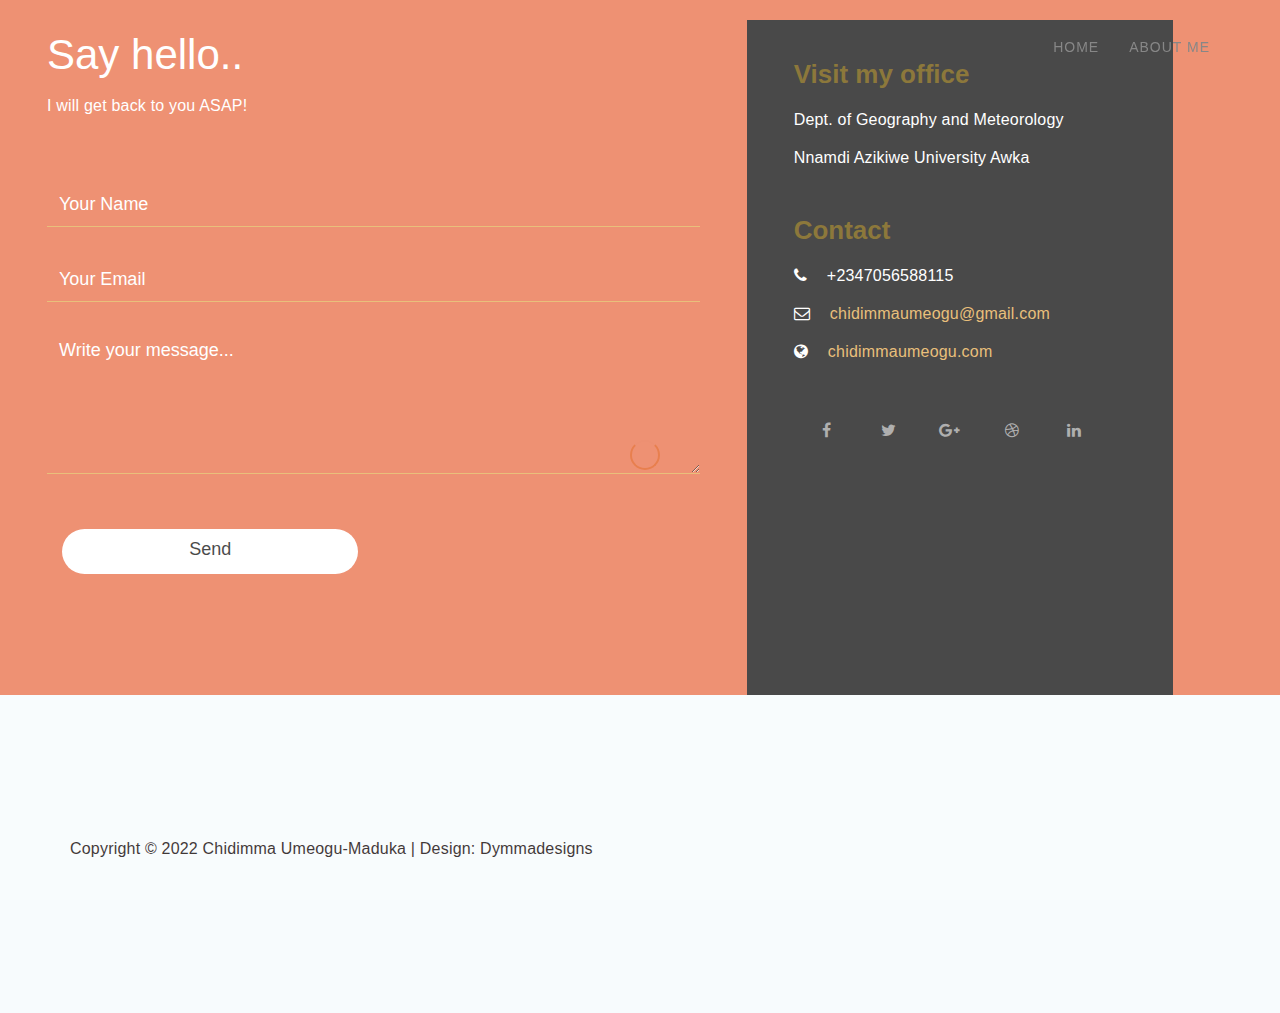
==== contact.html @ 675e0dfb "first commit" ====
<!DOCTYPE html>
<html lang="en">
<head>

<meta charset="UTF-8">
<meta http-equiv="X-UA-Compatible" content="IE=Edge">
<meta name="description" content="">
<meta name="keywords" content="">
<meta name="author" content="templatemo">
<meta name="viewport" content="width=device-width, initial-scale=1, maximum-scale=1">

<title>Chidimma Umeogu</title>
<!--
Stimulus Template
http://www.templatemo.com/tm-498-stimulus
-->
<link rel="stylesheet" href="css/bootstrap.min.css">
<link rel="stylesheet" href="css/animate.css">
<link rel="stylesheet" href="css/font-awesome.min.css">
<link rel="stylesheet" href="css/style.css">
<link rel="stylesheet" href="css/owl.css">

<link href="https://fonts.googleapis.com/css?family=Source+Sans+Pro:300,400,700" rel="stylesheet">

</head>
<body data-spy="scroll" data-target=".navbar-collapse" data-offset="50">


<!-- PRE LOADER -->

<div class="preloader">
     <div class="spinner">
          <span class="spinner-rotate"></span>
     </div>
</div>


<!-- Navigation Section -->

<div class="navbar navbar-fixed-top custom-navbar" role="navigation">
     <div class="container">

          <!-- navbar header -->
          <div class="navbar-header">
               <button class="navbar-toggle" data-toggle="collapse" data-target=".navbar-collapse">
                    <span class="icon icon-bar"></span>
                    <span class="icon icon-bar"></span>
                    <span class="icon icon-bar"></span>
               </button>          
          </div>

          <div class="collapse navbar-collapse">
               <ul class="nav navbar-nav navbar-right">
                    <li><a href="index.html" class="external">Home</a></li>
                    <li><a href="about.html" class="external">About Me</a></li>                
               </ul>
          </div>

     </div>
</div>


<!-- Contact Section -->

<section id="contact" class="parallax-section">
     <div class="container">
          <div class="row">

               <div class="col-md-7 col-sm-10">
                    <div class="contact-form">
                         <div class="wow fadeInUp section-title" data-wow-delay="0.2s">
                              <h1 class="color-white">Say hello..</h1>
                              <p class="color-white">I will get back to you ASAP!</p>
                         </div>

                         <div id="contact-form">
                              <form action="#template-mo" method="post">
                                   <div class="wow fadeInUp" data-wow-delay="1s">
                                        <input name="fullname" type="text" class="form-control" id="fullname" placeholder="Your Name">
                                   </div>
                                   <div class="wow fadeInUp" data-wow-delay="1.2s">
                                        <input name="email" type="email" class="form-control" id="email" placeholder="Your Email">
                                   </div>
                                   <div class="wow fadeInUp" data-wow-delay="1.4s">
                                        <textarea name="message" rows="5" class="form-control" id="message" placeholder="Write your message..."></textarea>
                                   </div>
                                   <div class="wow fadeInUp col-md-6 col-sm-8" data-wow-delay="1.6s">
                                        <input name="submit" type="submit" class="form-control" id="submit" value="Send">
                                   </div>
                              </form>
                         </div>

                    </div>
               </div>
               
               <br>
               <div class="bg-dark col-md-4 col-sm-7">
                    <div class="contact-thumb">
                         <div class="wow fadeInUp contact-info" data-wow-delay="0.6s">
                              <h3 class="color-yellow"><b>Visit my office</b></h3>
                              <p class="color-white">Dept. of Geography and Meteorology</p>
                              <p class="color-white">Nnamdi Azikiwe University Awka</p>
                         </div>
                        
                         <div class="wow fadeInUp contact-info" data-wow-delay="0.8s">
                              <h3 class="color-yellow"><b>Contact</b></h3>
                              <p class="color-white"><i class="fa fa-phone"></i>+2347056588115</p>
                              <p class="color-white"><i class="fa fa-envelope-o"></i><a href="mailto:chidimmaumeogu@gmail.com">chidimmaumeogu@gmail.com</a></p>
                              <p class="color-white"><i class="fa fa-globe"></i><a href="#">chidimmaumeogu.com</a></p>
                         </div>
                         <ul class="wow fadeInUp social-icon" data-wow-delay="2s">
                              <li><a href="#" class="fa fa-facebook"></a></li>
                              <li><a href="https://twitter.com/chidimmaumeogu" class="fa fa-twitter"></a></li>
                              <li><a href="#" class="fa fa-google-plus"></a></li>
                              <li><a href="https://www.chidimmaumeogu.com/" class="fa fa-dribbble"></a></li>
                              <li><a href="https://www.linkedin.com/in/chidimmaumeogu/" class="fa fa-linkedin"></a></li>
                         </ul>

                    </div>
               </div>

          </div>
     </div>
</section>


<!-- Footer Section -->

<footer>
	<div class="container">
		<div class="row">

               <div class="col-md-12 col-sm-12">
                    <div class="wow fadeInUp footer-copyright" data-wow-delay="1.8s">
                         <p>Copyright &copy; 2022 Chidimma Umeogu-Maduka
                    
                    | Design: Dymmadesigns
                    </div>
				
               </div>
			
		</div>
	</div>
</footer>

<!-- SCRIPTS -->

<script src="js/jquery.js"></script>
<script src="js/bootstrap.min.js"></script>
<script src="js/jquery.parallax.js"></script>
<script src="js/smoothscroll.js"></script>
<script src="js/wow.min.js"></script>
<script src="js/custom.js"></script>

</body>
</html>
---- css/style.css ----
/*

Stimulus Template

http://www.templatemo.com/tm-498-stimulus

*/
/* background color #011925 #ffffff #f7fbfd*/

body {
	background: #f7fbfd;
    font-family: Verdana, Geneva, Tahoma, sans-serif;
    font-style: normal;
	  font-weight: 300;
    overflow-x: hidden;
}

html,body {
  width: 100%;
  height: 100%;
}


/*---------------------------------------
    Typography              
-----------------------------------------*/

h1,h2,h3,h4,h5,h6 {
  font-style: normal;
  font-weight: 300;
}

h1,h2,h3 {
  font-weight: 300;
}

h1 {
  font-size: 42px;
  padding-bottom: 14px;
  margin-bottom: 0px;
}

h2 {
  font-size: 33px;
  line-height: 52px;
  margin-top: 0px;
  color: #6c5204;
}

h3 {
  font-size: 26px;
  line-height: 32px;
  padding-bottom: 6px;
  color: rgb(84, 2, 2);
}

h4 {
  color: #999;
  font-size: 12px;
  font-weight: normal;
  letter-spacing: 2px;
  text-transform: uppercase;
  padding-top: 6px;
}

h5 {
  color: #666666;
}

strong {
  color: #232B2B;
  font-weight: normal;
}

p {
    color: rgb(11, 0, 0);
    font-size: 16px;
    font-weight: 300;
    line-height: 28px;
    letter-spacing: 0.2px;
    text-align: justify;
    
  }

.section-btn {
  background-color: transparent;
  border: 3px solid #232B2B;
  border-radius: 100px;
  color: #232B2B;
  font-size: 13px;
  font-weight: bold;
  letter-spacing: 1.6px;
  padding: 12px 36px;
  margin-top: 42px;
  transition: all 0.4s ease-in-out;
  text-transform: uppercase;
}

.section-btn:hover {
  background: #E3AE57;
  border-color: transparent;
  color: #ffffff;
}

.btn-success:focus {
  background-color: #000;
  border-color: transparent;
}

.parallax-section {
  background-attachment: fixed !important;
  background-size: cover !important;
}

.section-title {
  position: relative;
  padding-bottom: 22px;
}

#about,
#service,
#experience,
#education,
#quote,
#contact {
  position: relative;
}

#home .container,
#about .container, 
#experience .container,
#service .container,
#education .container,
#quote .container,
#contact .container {
  width: 100%;
  padding: 70;
  margin: 0;
}

#experience .experience-thumb,
#education .education-thumb  {
  padding: 22px 42px 42px 42px;
}

#service,
#quotes,
footer {
  text-align: center;
}

#experience,
#education {
  background: #f7fbfd;
}
#quote {
background: #f7fbfd;
}
.background-image {
    background-position: 50% 50% !important;
    background-size: cover !important;
    width: 100%;
    height: 100%;
    min-height: 75vh;
    position: absolute;
    top: 0;
    right: 0;
    bottom: 0;
    left: 0;
}

.color-white {
  color: #ffffff;
}
.color-ash {
  color: #1e1e1e;
}
.color-yellow {
  color: #6c5204;
}

.bg-yellow {
  background: #E3AE57;
}

.bg-white {
  background: #ffffff;
}

.bg-dark {
  background: #161616;
}

.bg-orange{
  background: #E9724C;
}


/*---------------------------------------
    General               
-----------------------------------------*/

html{
  -webkit-font-smoothing: antialiased;
}

a {
  color: #E3AE57;
  -webkit-transition: 0.5s;
  -o-transition: 0.5s;
  transition: 0.5s;
  text-decoration: none !important;
}
a:hover, a:active, a:focus {
  color: #E3AE57;
  outline: none;
}

* {
  -webkit-box-sizing: border-box;
  -moz-box-sizing: border-box;
  box-sizing: border-box;
}

*:before,
*:after {
  -webkit-box-sizing: border-box;
  -moz-box-sizing: border-box;
  box-sizing: border-box;
}



/*---------------------------------------
    Preloader section              
-----------------------------------------*/

.preloader {
  position: fixed;
  top: 0;
  left: 0;
  width: 100%;
  height: 100%;
  z-index: 99999;
  display: flex;
  flex-flow: row nowrap;
  justify-content: center;
  align-items: center;
  background: none repeat scroll 0 0 #ffffff;
}

.spinner {
  border: 1px solid transparent;
  border-radius: 5px;
  position: relative;
}

.spinner:before {
  content: '';
  box-sizing: border-box;
  position: absolute;
  top: 50%;
  left: 50%;
  width: 30px;
  height: 30px;
  margin-top: -10px;
  margin-left: -10px;
  border-radius: 50%;
  border: 2px solid #E3AE57;
  border-top-color: #f9f9f9;
  animation: spinner .6s linear infinite;
}

@-webkit-@keyframes spinner {
  to {transform: rotate(360deg);}
}

@keyframes spinner {
  to {transform: rotate(360deg);}
}



/*---------------------------------------
    Navigation section              
-----------------------------------------*/

.custom-navbar {
    margin-bottom: 0;
    background-color: #ffffff;
}

.custom-navbar .navbar-brand {
    color: #333;
	text-shadow: 1px 1px #fff;
    font-weight: bold;
    font-size: 24px;
    line-height: 35px;
    letter-spacing: 1px;
}

.custom-navbar .nav li a {
    color: #666;
    font-size: 14px;
    font-weight: 400;
    letter-spacing: 1px;
    text-transform: uppercase;
    line-height: 40px;
    transition: all 0.4s ease-in-out;
}

.custom-navbar .nav li a:hover {
    background: transparent;
    color: #E3AE57;
}

.custom-navbar .navbar-nav > li > a:hover,
.custom-navbar .navbar-nav > li > a:focus {
  background-color: transparent;
}

.custom-navbar .nav li.active > a {
    background-color: transparent;
    color: #E3AE57;
}

.custom-navbar .navbar-toggle {
    border: none;
    padding-top: 10px;
}

.custom-navbar .navbar-toggle {
    background-color: transparent;
}

.custom-navbar .navbar-toggle .icon-bar {
    background: #E3AE57;
    border-color: transparent;
}

@media(min-width:768px) {
    .custom-navbar {
        padding: 12px 0;
        border-bottom: 0;
        background: 0 0; 
    }
    .custom-navbar.top-nav-collapse {
        background: #ffffff;
        box-shadow: 0px 2px 8px 0px rgba(50, 50, 50, 0.08);
        padding: 0;
    }

}



/*---------------------------------------
    Home section              
-----------------------------------------*/

#home h1 {
  padding-bottom: 18px;
}

#home .col-md-6 {
  background: #f7fbfd;
/* light purple color: #fcdbef; */
  padding-right: 0;
  padding-left: 0;
}

#home .home-img-new {
  background: url('../images/home-img-new.jpg') no-repeat;
  background-size: cover;
  background-position: 50% 50%;
  width: 80%;
  height: 100vh;
}

#home .home-thumb {
  display: -webkit-box;
  display: -webkit-flex;
  display: -ms-flexbox;
  display: flex;
  -webkit-box-align: center;
  -webkit-align-items: center;
  -ms-flex-align: center;
  align-items: center;
  height: 100vh;
  padding: 0 45px 0 45px;
}



/*---------------------------------------
   About section              
-----------------------------------------*/

#about .about-img-new {
    background-color: #f7fbfd;
    height: 110px;
    width: 100%;
}
#about .col-md-6 {
  background: #f7fbfd;
/* light blue color: #c3eafd; */
  padding-right: 0;
  padding-left: 0;
}
#about .about-thumb,
#about .skill-thumb {
  padding: 25px 32px 32px 32px;
}

#about .progress {
  background: #f7cbcb;
  border-radius: 0px;
  box-shadow: none;
  height: 10px;
}

#about .progress-bar-primary {
  background: #232B2B;
}

#about strong,
#about span {
  font-weight: bold;
  display: inline-block;
  padding-bottom: 45px;
}



/*---------------------------------------
    Service section              
-----------------------------------------*/

#service {
  background: #000e03;
  
}

#service p {
  font-size: 18px;
  line-height: 30px;
}

#service .service-thumb {
  padding: 52px 22px 52px 22px;
}

#service .service-thumb .fa {
  font-size: 42px;
  padding-bottom: 22px;
}



/*---------------------------------------
    Experience section              
-----------------------------------------*/

#experience .media-heading {
  margin-bottom: 0px;
}

#experience .media .fa {
  font-size: 42px;
  margin-right: 14px;
}

#experience small {
  color: #633;
  font-weight: bold;
}

/*---------------------------------------
    Education section              
-----------------------------------------*/

#education {
  background: #f7fbfd;
}

#education .media-heading {
  margin-bottom: 0px;
}

#education .media .fa {
  font-size: 42px;
  margin-right: 14px;
}

#education small {
  color: #886D1E;
  font-weight: bold;
}


/*---------------------------------------
   Quotes section              
-----------------------------------------*/

#quotes {
    background-repeat: no-repeat;
    background-size: cover;
    background-color: #042871;
    padding-bottom: 100px;
    padding: 0px 30px 100px 30px;
    
}
#quote .quote-thumb {
  padding: 25px 32px 32px 32px;
}

#quotes .overlay {
    background: #121212;
    width: 100%;
    height: 100%;
    position: absolute;
    top: 0;
    opacity: 0.7;
}

#quotes .fa {
  font-size: 42px;
  margin-top: 32px;
  margin-bottom: 22px;
}

#quotes p {
  padding-top: 32px;
}

#quote .item img {
  border-top-right-radius: 5px;
  border-top-left-radius: 5px;
}

/*---------------------------------------
    Contact section              
-----------------------------------------*/

#contact {
  background: #E9724C;
}

#contact .contact-form,
#contact .contact-thumb {
  padding: 12px 32px 12px 32px;
  min-height: 75vh;
}

#contact .contact-img {
  background: url('../images/contact-img.jpg') no-repeat;
  min-height: 75vh;
}

#contact .contact-info {
  padding-top: 6px;
  padding-bottom: 6px;
}

#contact .form-control::-moz-placeholder{color:#ffffff;opacity:1}
#contact .form-control:-ms-input-placeholder{color:#ffffff}
#contact .form-control::-webkit-input-placeholder{color:#ffffff}

#contact .form-control {
  background: transparent;
  border: none;
  border-bottom: 1px solid #E3AE57;
  border-radius: 0px;
  box-shadow: none;
  color: #ffffff;
  font-size: 18px;
  margin-top: 30px;
  margin-bottom: 25px;
  transition: all 0.4s ease-in-out;
}

#contact .form-control:focus {
  border-bottom-color: #ffffff;
}

#contact input {
  height: 45px;
}

#contact input[type="submit"] {
  background: #ffffff;
  border: 2px solid transparent;
  border-radius: 40px;
  color: #161616;
  padding-bottom: 10px;
}

#contact input[type="submit"]:hover {
  background: transparent;
  border-color: #ffffff;
  color: #ffffff;
}

#contact .fa {
  padding-right: 20px;
}



/*---------------------------------------
   Footer section              
-----------------------------------------*/

footer {
    padding: 140px 0px;
}



/*---------------------------------------
   Social icon             
-----------------------------------------*/

.social-icon {
    position: relative;
    padding: 0;
    margin: 0;
    text-align: center;
}

.social-icon li {
    display: inline-block;
    list-style: none;
}

.social-icon li a {
    border: 2px solid transparent;
    color: #999;
    border-radius: 100px;
    cursor: pointer;
    font-size: 16px;
    text-decoration: none;
    transition: all 0.4s ease-in-out;
    width: 50px;
    height: 50px;
    line-height: 50px;
    text-align: center;
    vertical-align: middle;
    position: relative;
    margin: 22px 4px 10px 4px;
}

.social-icon li a:hover {
    background: #E3AE57;
    border-color: #ffffff;
    color: #ffffff;
    transform: scale(1.1);
}



/*---------------------------------------
   Mobile Responsive         
-----------------------------------------*/

@media only screen and (max-width: 580px) {
  h1 {
    font-size: 32px;
  }

  h2 {
    font-size: 28px;
    line-height: inherit;
  }

  h3 {
    font-size: 22px;
    line-height: inherit;
  }
}

@media only screen and (max-width: 767px) {
  .custom-navbar .navbar-brand {
    line-height: 18px;
  }

  #home .home-thumb {
    height: auto;
    padding-top: 32px;
    padding-bottom: 12px;
  }

  #home .container,
  #about .container, 
  #experience .container,
  #service .container,
  #education .container,
  #quote .container,
  #contact .container {
    padding-right: 15px;
    padding-left: 15px;
  }

  #about .col-md-3,
  #experience .col-md-6,
  #education .col-md-6,
  #contact .col-md-3 {
    padding: 0;
    margin: 0;
  }

  .background-image {
    position: relative;
    min-height: 65vh;
  }
}

@media only screen and (max-width: 1024px) {
  .section-title {
    padding-bottom: 12px;
  }

  footer {
    padding: 40px 0;
  }
}
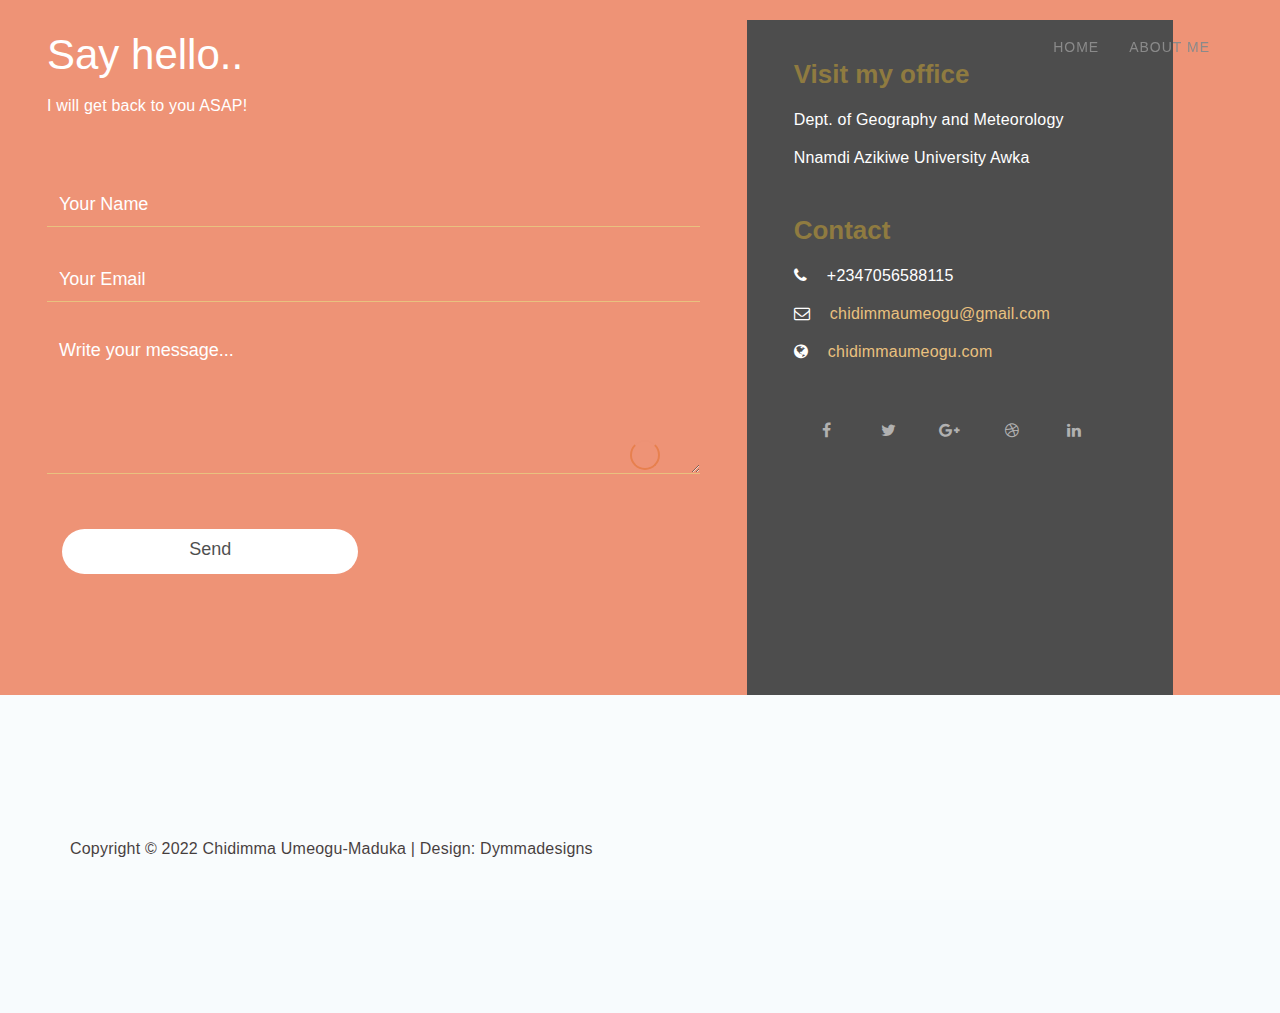
==== commit 066b7c2f: "form action" ====
--- a/contact.html
+++ b/contact.html
@@ -74,7 +74,7 @@
                          </div>
 
                          <div id="contact-form">
-                              <form action="#template-mo" method="post">
+                              <form action="mailto:chidimmaumeogu@gmail.com" method="post">
                                    <div class="wow fadeInUp" data-wow-delay="1s">
                                         <input name="fullname" type="text" class="form-control" id="fullname" placeholder="Your Name">
                                    </div>
